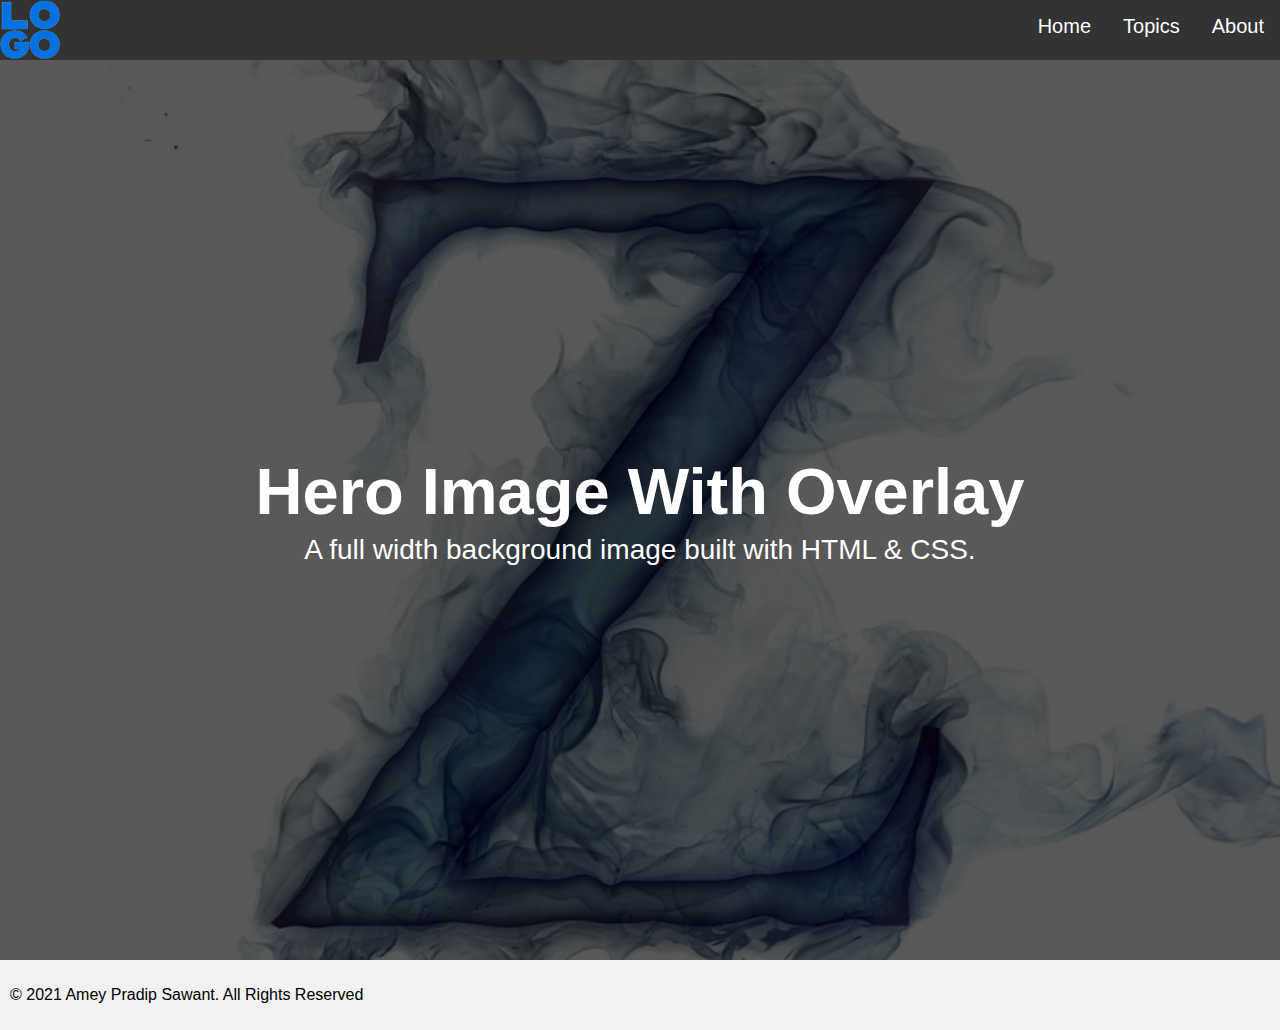
==== public_html/index.html @ 0e3dfddb "Z-Layout Complete" ====
<!DOCTYPE html>
<html lang="en">
<head>
    <meta name="viewport" content="width=device-width, initial-scale=1">
    <link rel="stylesheet" href="https://cdnjs.cloudflare.com/ajax/libs/font-awesome/4.7.0/css/font-awesome.min.css">
    <title>Title</title>

    <style>

        * {
            box-sizing: border-box;
            font-family: Arial, Helvetica, sans-serif;
        }

        body {
            margin: 0;
            font-family: Arial, Helvetica, sans-serif;
            height: 100%;
        }

        .container {
            top: 0;
            left: 0;
            right: 0;
            overflow: hidden;
            display: block;
            z-index: -1;
        }

        /* Style the logo */
        .logo {
            height: 60px;
            float: left;
        }

        /* Style the footer */
        .footer {
            background-color: #f1f1f1;
            padding: 10px;
            bottom: 0;
            position: relative;
            width: 100%;
        }

        /*Navbar*/
        ul {
            float: right;
            display: block;
            list-style-type: none;
            margin: 0;
            font-size: 20px;
        }

        li {
            float: left;
        }

        li a {
            display: block;
            color: white;
            text-align: center;
            padding: 15px 16px;
            height: 60px;
            text-decoration: none;
        }

        li a:hover {
            background-color: #111;
        }

        .navbar {
            background-color: #333;
            height: 60px;
            padding: 0;
            overflow: hidden;
        }

        /* designing title and tag line */
        .big-image {
            height: 100vh;
            width: 100vw;
            position: relative;
            background-size: cover;
            background-position: 50% 50%;
            background-image: url("../images/z_hero.png");
        }

        .overlay {
            position: absolute;
            height: 100%;
            width: 100%;
            top: 0;
            left: 0;
            background: rgba(0, 0, 0, 0.65);
            color: white;
            display: flex;
            align-items: center;
            justify-content: center;
            flex-direction: column;
        }

        .overlay h1 {
            font-size: 65px;
            letter-spacing: 0px;
            margin: 0 0 5px;
        }

        .overlay p {
            margin: 0;
            font-size: 28px;
        }



    </style>
</head>
<body>
<div class="container">
    <!--This is where Logo and Menu will go-->
    <div class="navbar">
        <a href="#"><img src="../images/logo.png" class="logo"></a>
        <ul>
            <li><a class="active" href="#home">Home</a></li>

            <li><a href="#topics">Topics</a></li>

            <li><a href="#about">About</a></li>
        </ul>
    </div>


    <!--This is where Hero_Image will go-->
    <div class="content">
        <div class="big-image">
            <div class="overlay">
                <h1>Hero Image With Overlay</h1>
                <p>A full width background image built with HTML & CSS.</p>
            </div>
        </div>
    </div>


    <!--This is where Footer will go-->
    <div class="footer">
        <p>&copy; 2021 Amey Pradip Sawant. All Rights Reserved</p>
    </div>
</div>


</body>
</html>
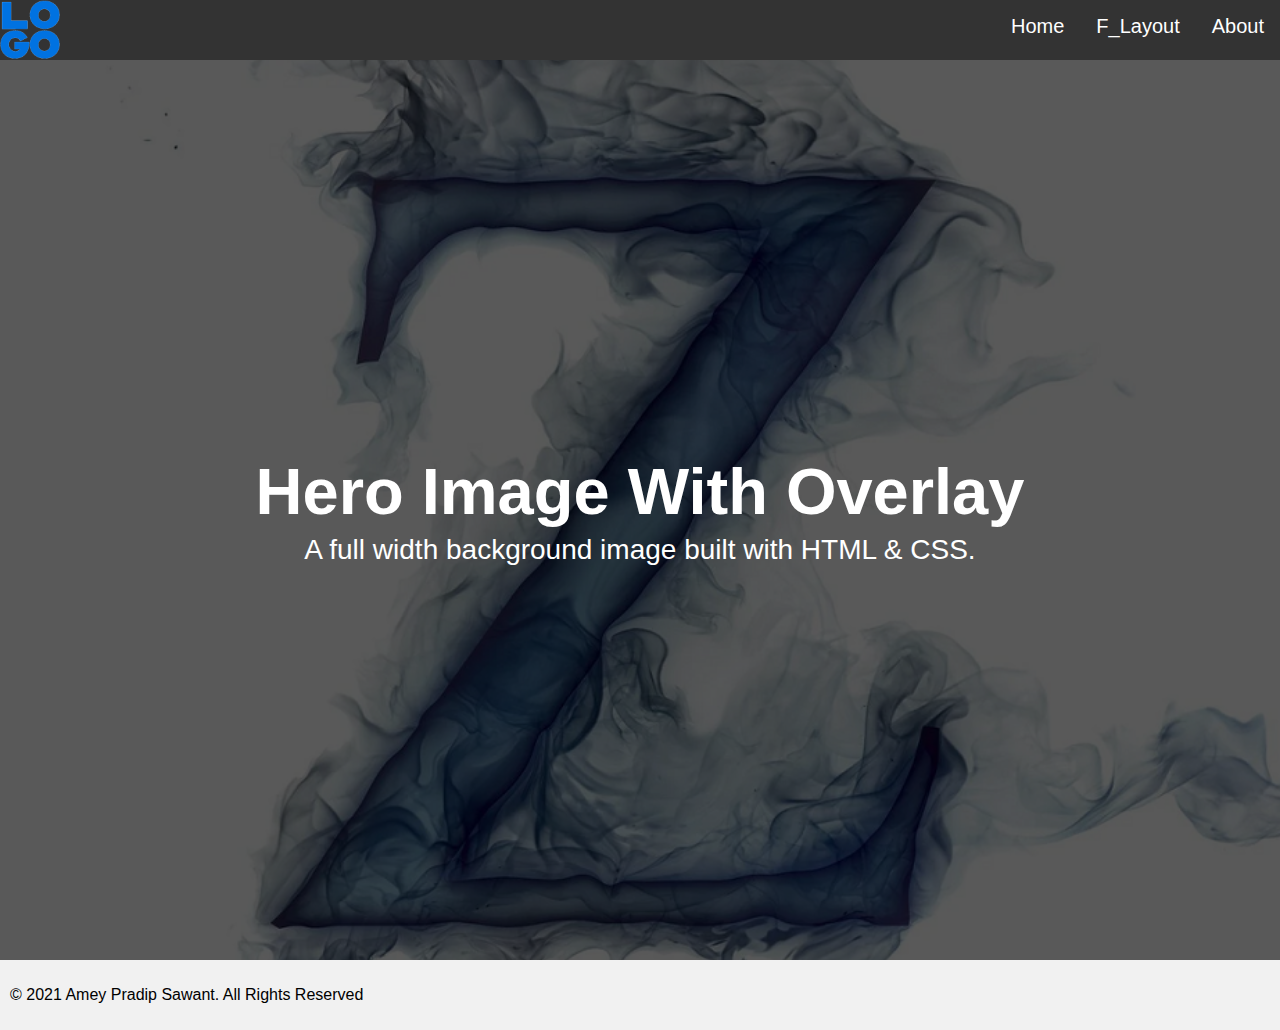
==== commit 71a6c10b: "Z-Layout Complete Finally" ====
--- a/public_html/index.html
+++ b/public_html/index.html
@@ -122,7 +122,7 @@
         <ul>
             <li><a class="active" href="#home">Home</a></li>
 
-            <li><a href="#topics">Topics</a></li>
+            <li><a href="f_layout.html">F_Layout</a></li>
 
             <li><a href="#about">About</a></li>
         </ul>
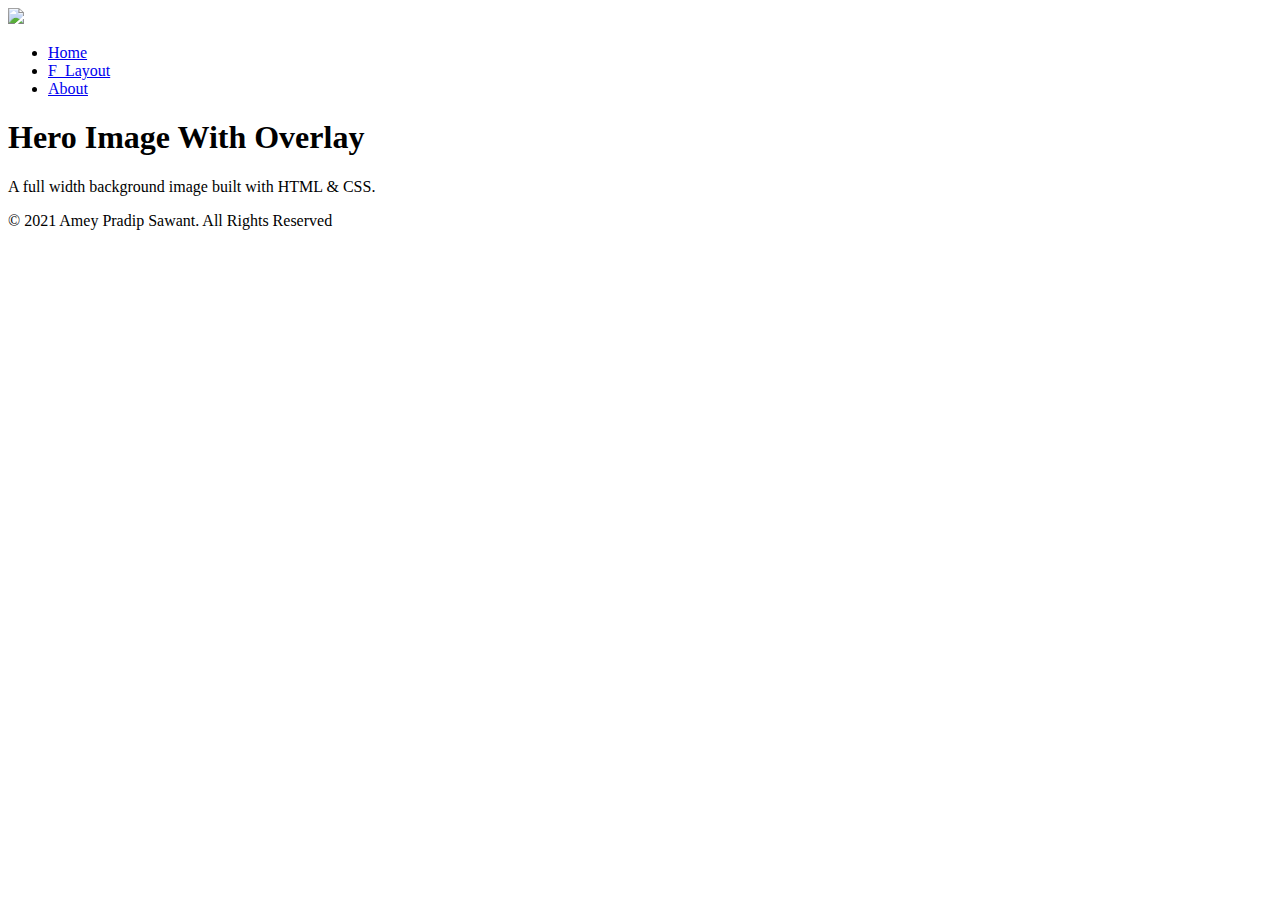
==== commit 3d7099ef: "Z-Layout and F-Layout Final Updt2" ====
--- a/public_html/index.html
+++ b/public_html/index.html
@@ -3,124 +3,17 @@
 <head>
     <meta name="viewport" content="width=device-width, initial-scale=1">
     <link rel="stylesheet" href="https://cdnjs.cloudflare.com/ajax/libs/font-awesome/4.7.0/css/font-awesome.min.css">
-    <title>Title</title>
+    <title>Z_Layout</title>
+    <link rel="stylesheet" href="~/css/mystyle.css">
 
-    <style>
-
-        * {
-            box-sizing: border-box;
-            font-family: Arial, Helvetica, sans-serif;
-        }
-
-        body {
-            margin: 0;
-            font-family: Arial, Helvetica, sans-serif;
-            height: 100%;
-        }
-
-        .container {
-            top: 0;
-            left: 0;
-            right: 0;
-            overflow: hidden;
-            display: block;
-            z-index: -1;
-        }
-
-        /* Style the logo */
-        .logo {
-            height: 60px;
-            float: left;
-        }
-
-        /* Style the footer */
-        .footer {
-            background-color: #f1f1f1;
-            padding: 10px;
-            bottom: 0;
-            position: relative;
-            width: 100%;
-        }
-
-        /*Navbar*/
-        ul {
-            float: right;
-            display: block;
-            list-style-type: none;
-            margin: 0;
-            font-size: 20px;
-        }
-
-        li {
-            float: left;
-        }
-
-        li a {
-            display: block;
-            color: white;
-            text-align: center;
-            padding: 15px 16px;
-            height: 60px;
-            text-decoration: none;
-        }
-
-        li a:hover {
-            background-color: #111;
-        }
-
-        .navbar {
-            background-color: #333;
-            height: 60px;
-            padding: 0;
-            overflow: hidden;
-        }
-
-        /* designing title and tag line */
-        .big-image {
-            height: 100vh;
-            width: 100vw;
-            position: relative;
-            background-size: cover;
-            background-position: 50% 50%;
-            background-image: url("../images/z_hero.png");
-        }
-
-        .overlay {
-            position: absolute;
-            height: 100%;
-            width: 100%;
-            top: 0;
-            left: 0;
-            background: rgba(0, 0, 0, 0.65);
-            color: white;
-            display: flex;
-            align-items: center;
-            justify-content: center;
-            flex-direction: column;
-        }
-
-        .overlay h1 {
-            font-size: 65px;
-            letter-spacing: 0px;
-            margin: 0 0 5px;
-        }
-
-        .overlay p {
-            margin: 0;
-            font-size: 28px;
-        }
-
-
-
-    </style>
 </head>
 <body>
 <div class="container">
     <!--This is where Logo and Menu will go-->
     <div class="navbar">
-        <a href="#"><img src="../images/logo.png" class="logo"></a>
+        <a href="#"><img src="~/images/logo.png" class="logo"></a>
         <ul>
-            <li><a class="active" href="#home">Home</a></li>
+            <li><a class="active" href="index.html">Home</a></li>
 
             <li><a href="f_layout.html">F_Layout</a></li>
 
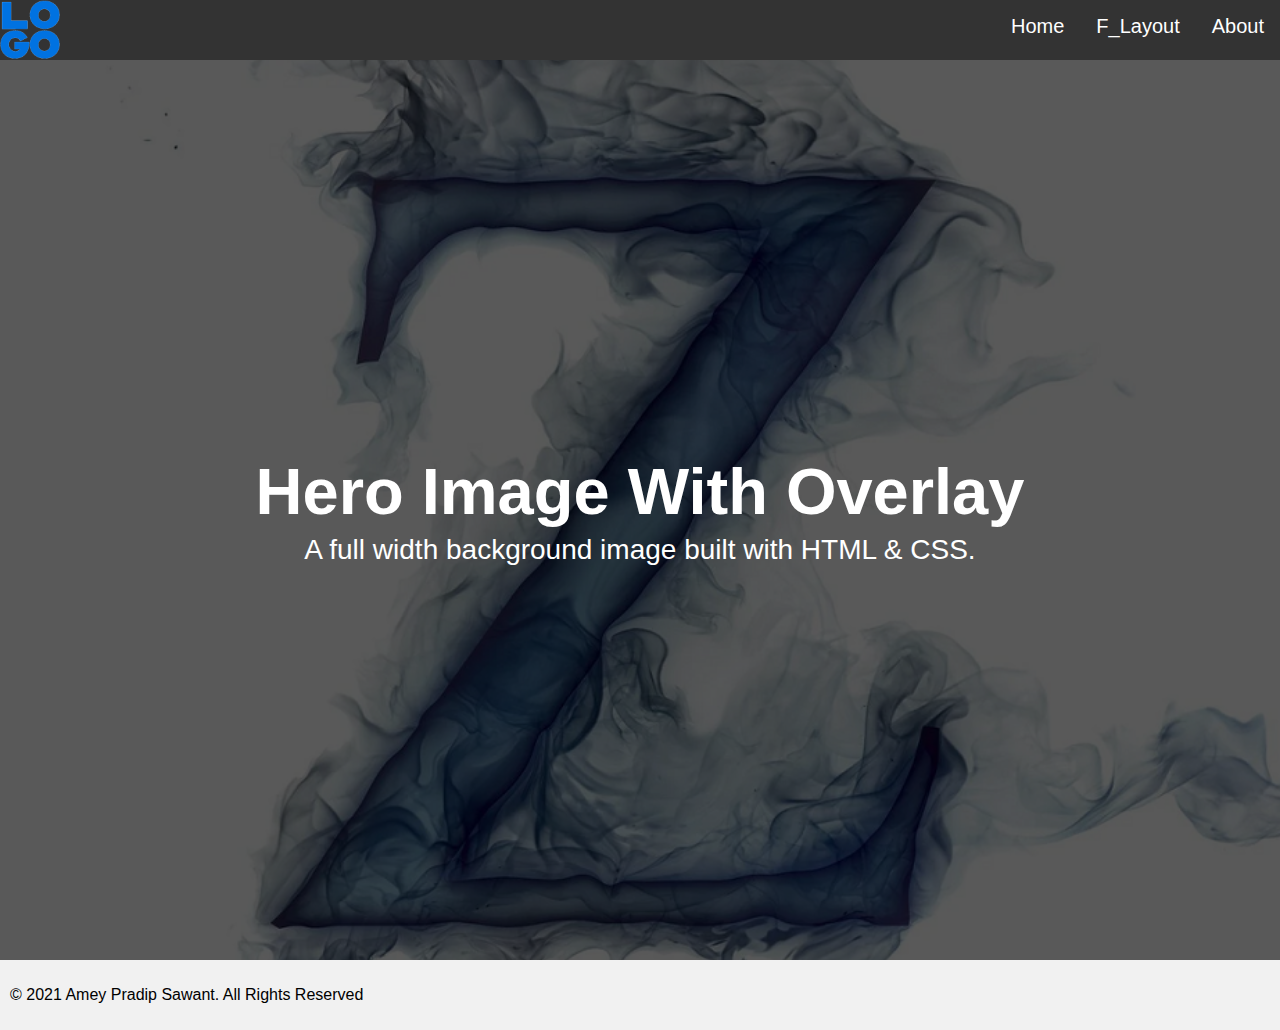
==== commit 1129de37: "Z-Layout and F-Layout Final Updt2" ====
--- a/public_html/index.html
+++ b/public_html/index.html
@@ -4,14 +4,14 @@
     <meta name="viewport" content="width=device-width, initial-scale=1">
     <link rel="stylesheet" href="https://cdnjs.cloudflare.com/ajax/libs/font-awesome/4.7.0/css/font-awesome.min.css">
     <title>Z_Layout</title>
-    <link rel="stylesheet" href="~/css/mystyle.css">
+    <link rel="stylesheet" href="css/mystyle.css">
 
 </head>
 <body>
 <div class="container">
     <!--This is where Logo and Menu will go-->
     <div class="navbar">
-        <a href="#"><img src="~/images/logo.png" class="logo"></a>
+        <a href="#"><img src="images/logo.png" class="logo"></a>
         <ul>
             <li><a class="active" href="index.html">Home</a></li>
 
--- a/public_html/css/mystyle.css
+++ b/public_html/css/mystyle.css
@@ -0,0 +1,114 @@
+
+* {
+    box-sizing: border-box;
+    font-family: Arial, Helvetica, sans-serif;
+}
+
+body {
+    margin: 0;
+    font-family: Arial, Helvetica, sans-serif;
+    height: 100%;
+}
+
+.container {
+    top: 0;
+    left: 0;
+    right: 0;
+    overflow: hidden;
+    display: block;
+    z-index: -1;
+}
+
+/* Style the logo */
+.logo {
+    height: 60px;
+    float: left;
+}
+
+/* Style the footer */
+.footer {
+    background-color: #f1f1f1;
+    padding: 10px;
+    bottom: 0;
+    position: relative;
+    width: 100%;
+}
+
+/*Navbar*/
+ul {
+    float: right;
+    display: block;
+    list-style-type: none;
+    margin: 0;
+    font-size: 20px;
+}
+
+li {
+    float: left;
+}
+
+li a {
+    display: block;
+    color: white;
+    text-align: center;
+    padding: 15px 16px;
+    height: 60px;
+    text-decoration: none;
+}
+
+li a:hover {
+    background-color: #111;
+}
+
+.navbar {
+    background-color: #333;
+    height: 60px;
+    padding: 0;
+    overflow: hidden;
+}
+
+/* designing title and tag line */
+.big-image {
+    height: 100vh;
+    width: 100vw;
+    position: relative;
+    background-size: cover;
+    background-position: 50% 50%;
+    background-image: url("../images/z_hero.png");
+}
+
+.overlay {
+    position: absolute;
+    height: 100%;
+    width: 100%;
+    top: 0;
+    left: 0;
+    background: rgba(0, 0, 0, 0.65);
+    color: white;
+    display: flex;
+    align-items: center;
+    justify-content: center;
+    flex-direction: column;
+}
+
+.overlay h1 {
+    font-size: 65px;
+    letter-spacing: 0px;
+    margin: 0 0 5px;
+}
+
+.overlay p {
+    margin: 0;
+    font-size: 28px;
+}
+
+.section{
+    padding: 14px;
+    display: inline-block;
+    width:85%;
+}
+
+.section-image{
+    height:200px;
+    width:200px;
+}